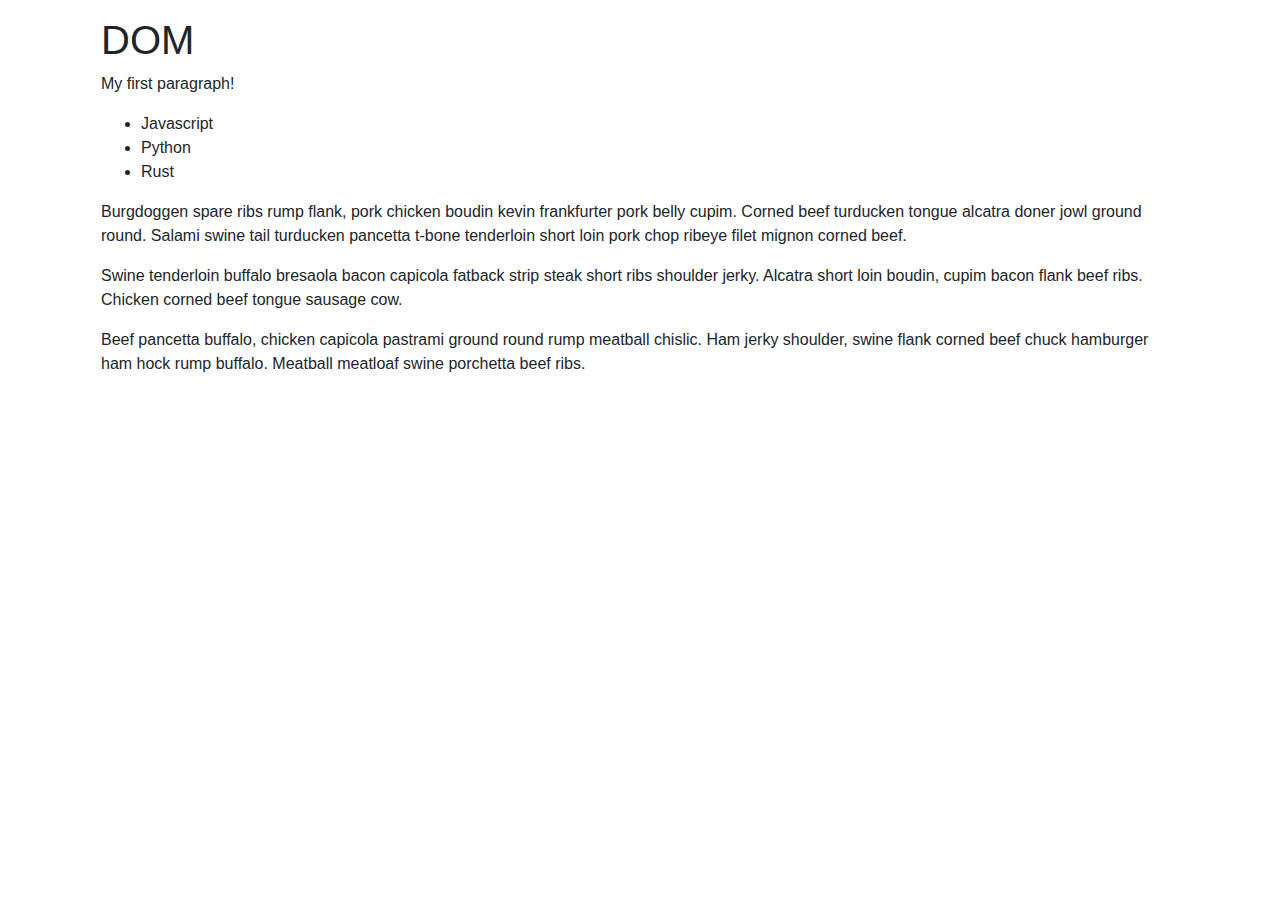
==== Dom/index.html @ 207762f6 "Learn Dom" ====
<!DOCTYPE html>
<html>
  <head>
    <title>DOM | Modern JS!</title>
    <meta cahrset="utf-8">
    <link rel="stylesheet" href="bootstrap.min.css">
  </head>
  <body>
    <div class="container">
      <div class="m-3">
        <h1 id="header">DOM</h1>
        <div class="content">
          <p>My first paragraph!</p>
          <ul>
            <li>Javascript</li>
            <li>Python</li>
            <li>Rust</li>
          </ul>
        </div>
        <div class="content">
          <p>Burgdoggen spare ribs rump flank, pork chicken boudin kevin frankfurter pork belly cupim. Corned beef turducken tongue alcatra doner jowl ground round. Salami swine tail turducken pancetta t-bone tenderloin short loin pork chop ribeye filet mignon corned beef.</p>
          <p>Swine tenderloin buffalo bresaola bacon capicola fatback strip steak short ribs shoulder jerky. Alcatra short loin boudin, cupim bacon flank beef ribs. Chicken corned beef tongue sausage cow.</p>
          <p>Beef pancetta buffalo, chicken capicola pastrami ground round rump meatball chislic. Ham jerky shoulder, swine flank corned beef chuck hamburger ham hock rump buffalo. Meatball meatloaf swine porchetta beef ribs.</p>
        </div>
      </div>
    </div>
    <script src="dom.js"></script>
  </body>
</html>
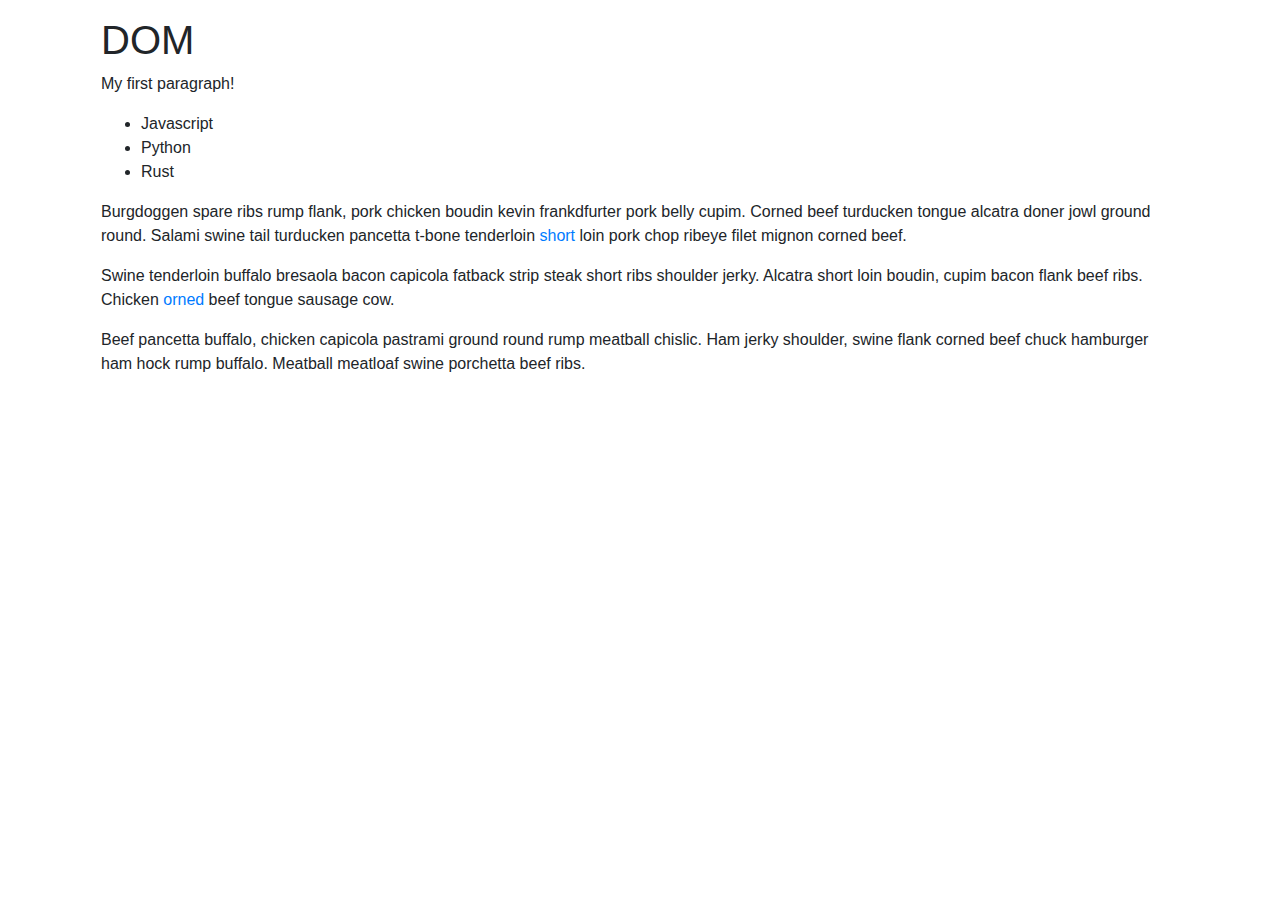
==== commit 747f227b: "Import script" ====
--- a/Dom/index.html
+++ b/Dom/index.html
@@ -12,18 +12,36 @@
         <div class="content">
           <p>My first paragraph!</p>
           <ul>
+            <!-- <li>Javascript <span style="display: none;">new</span></li>
+            -->
             <li>Javascript</li>
             <li>Python</li>
             <li>Rust</li>
           </ul>
         </div>
         <div class="content">
-          <p>Burgdoggen spare ribs rump flank, pork chicken boudin kevin frankfurter pork belly cupim. Corned beef turducken tongue alcatra doner jowl ground round. Salami swine tail turducken pancetta t-bone tenderloin short loin pork chop ribeye filet mignon corned beef.</p>
-          <p>Swine tenderloin buffalo bresaola bacon capicola fatback strip steak short ribs shoulder jerky. Alcatra short loin boudin, cupim bacon flank beef ribs. Chicken corned beef tongue sausage cow.</p>
-          <p>Beef pancetta buffalo, chicken capicola pastrami ground round rump meatball chislic. Ham jerky shoulder, swine flank corned beef chuck hamburger ham hock rump buffalo. Meatball meatloaf swine porchetta beef ribs.</p>
+          <p>
+          Burgdoggen spare ribs rump flank, pork chicken boudin kevin
+          frankdfurter pork belly cupim. Corned beef turducken tongue
+          alcatra doner jowl ground round. Salami swine tail turducken
+          pancetta t-bone tenderloin <a href="http://google.com">short</a> loin pork chop ribeye filet mignon
+          corned beef.
+          </p>
+          <p>
+          Swine tenderloin buffalo bresaola bacon capicola fatback strip 
+          steak short ribs shoulder jerky. Alcatra short loin boudin, cupim 
+          bacon flank beef ribs. Chicken <a href="http://youtube.com">orned</a> 
+          beef tongue sausage cow.
+          </p>
+          <p>
+          Beef pancetta buffalo, chicken capicola pastrami ground round
+          rump meatball chislic. Ham jerky shoulder, swine flank corned beef
+          chuck hamburger ham hock rump buffalo. Meatball meatloaf swine
+          porchetta beef ribs.
+          </p>
         </div>
       </div>
     </div>
-    <script src="dom.js"></script>
+    <script src="domExam3.js"></script>
   </body>
 </html>
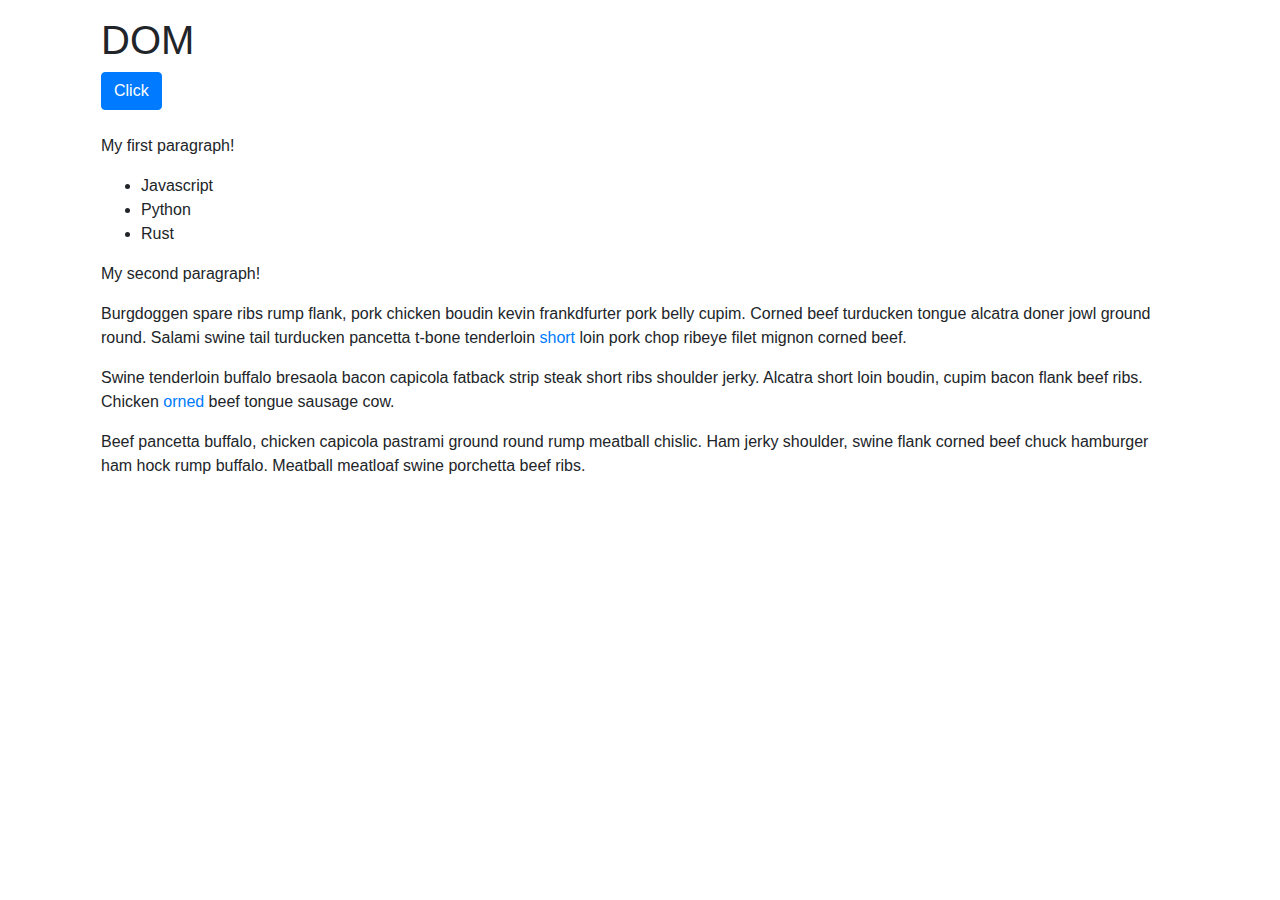
==== commit 47741e74: "Import script" ====
--- a/Dom/index.html
+++ b/Dom/index.html
@@ -8,23 +8,28 @@
   <body>
     <div class="container">
       <div class="m-3">
+        <!--<h1 id="header" class="btn-success btn">DOM</h1>-->
         <h1 id="header">DOM</h1>
+        <button class="btn btn-primary mb-4">Click</button>
         <div class="content">
           <p>My first paragraph!</p>
           <ul>
             <!-- <li>Javascript <span style="display: none;">new</span></li>
             -->
-            <li>Javascript</li>
+            <li>Javascript<span style="display: none">success</span></li>
             <li>Python</li>
-            <li>Rust</li>
+            <li>Rust<span style="display: none">danger</span></li>
           </ul>
+          <p>My second paragraph!</p>
         </div>
         <div class="content">
           <p>
           Burgdoggen spare ribs rump flank, pork chicken boudin kevin
           frankdfurter pork belly cupim. Corned beef turducken tongue
           alcatra doner jowl ground round. Salami swine tail turducken
-          pancetta t-bone tenderloin <a href="http://google.com">short</a> loin pork chop ribeye filet mignon
+          pancetta t-bone tenderloin <a href="http://google.com">
+            short
+          </a> loin pork chop ribeye filet mignon
           corned beef.
           </p>
           <p>
@@ -42,6 +47,6 @@
         </div>
       </div>
     </div>
-    <script src="domExam3.js"></script>
+    <script src="domExam5.js"></script>
   </body>
 </html>
